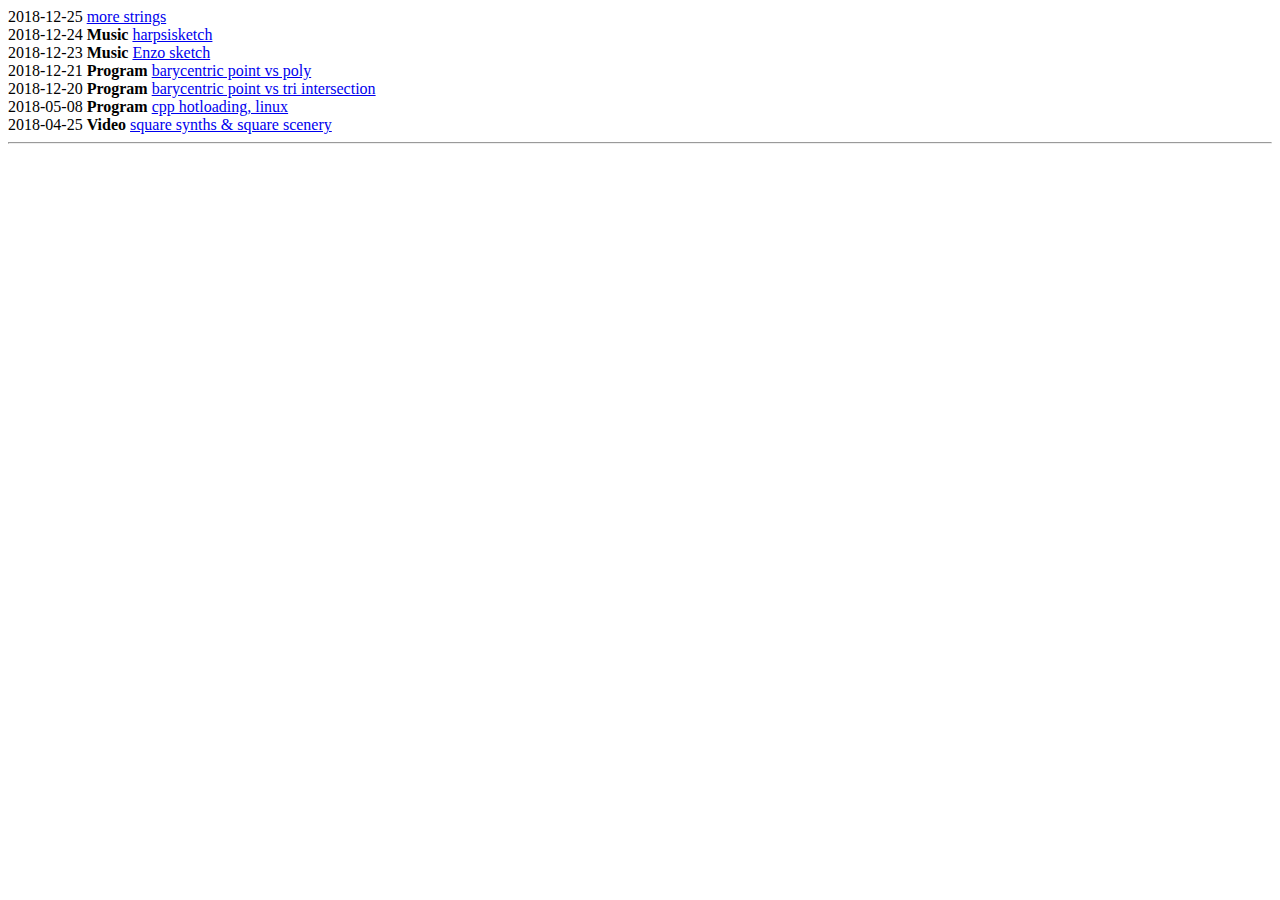
==== recycling.html @ 7164dc3f "more strings" ====
<!DOCTYPE html>
<head>
    <meta charset="utf-8">
    <title>recycling - not trash, yet</title>
    <link rel="stylesheet" type="text/css" href="style.css">
</head>
<body>
    <div class="things">
        <div>2018-12-25 <b></b> <a href="audio/2018-12-25-more-strings.ogg">more strings</a></div>
        <div>2018-12-24 <b>Music</b> <a href="audio/2018-12-24-harpsisketch.ogg">harpsisketch</a></div>
        <div>2018-12-23 <b>Music</b> <a href="audio/2018-12-23-enzo-sketch-mixed5.ogg">Enzo sketch</a></div>
        <div>2018-12-21 <b>Program</b> <a
                href="https://gist.github.com/SSStormy/c53e2a90691e3c7dd1df739809b7caea">barycentric point vs
                poly</a></div>
        <div>2018-12-20 <b>Program</b> <a
                href="https://gist.github.com/SSStormy/40edccd4b11f8fabf421f89aa2f1d1ca">barycentric point vs tri
                intersection</a></div>

        <div>2018-05-08 <b>Program</b> <a href="https://gist.github.com/SSStormy/94672346fabec1a82862dce85c6df835">cpp
                hotloading, linux</a></div>

        <div>2018-04-25 <b>Video</b> <a href="https://www.youtube.com/watch?v=9baVLUN3qW0">square synths & square
                scenery</a></div>

        <!--<div>2010-00-00 <b></b> <a href=""></a></div> -->
    </div>
    <hr>
</body>
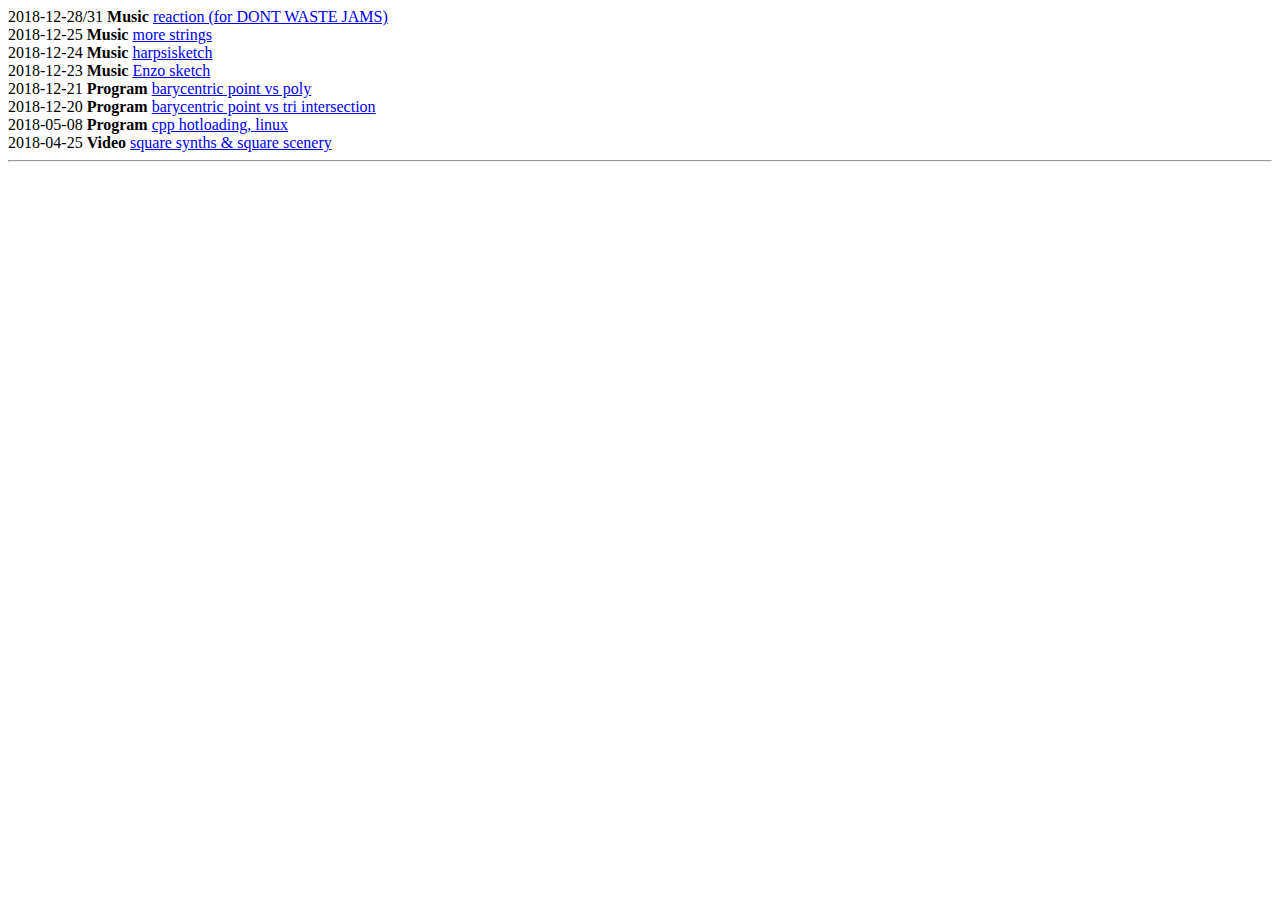
==== commit 93ba2190: "game: dont waste jams" ====
--- a/recycling.html
+++ b/recycling.html
@@ -6,7 +6,8 @@
 </head>
 <body>
     <div class="things">
-        <div>2018-12-25 <b></b> <a href="audio/2018-12-25-more-strings.ogg">more strings</a></div>
+        <div>2018-12-28/31 <b>Music</b> <a href="audio/reaction.mp3">reaction (for DONT WASTE JAMS)</a></div>
+        <div>2018-12-25 <b>Music</b> <a href="audio/2018-12-25-more-strings.ogg">more strings</a></div>
         <div>2018-12-24 <b>Music</b> <a href="audio/2018-12-24-harpsisketch.ogg">harpsisketch</a></div>
         <div>2018-12-23 <b>Music</b> <a href="audio/2018-12-23-enzo-sketch-mixed5.ogg">Enzo sketch</a></div>
         <div>2018-12-21 <b>Program</b> <a
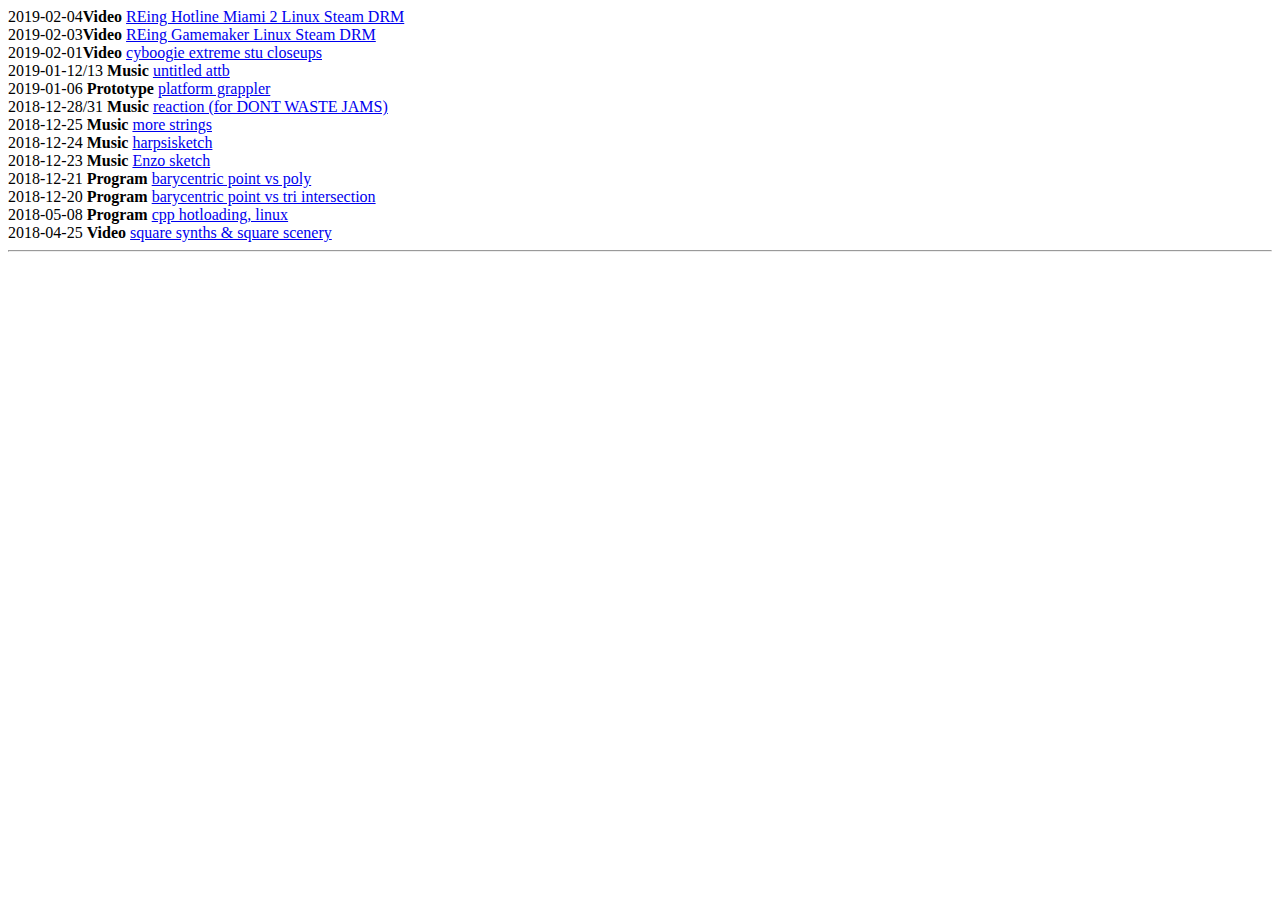
==== commit 50cfe058: "add some videos" ====
--- a/recycling.html
+++ b/recycling.html
@@ -6,6 +6,11 @@
 </head>
 <body>
     <div class="things">
+        <div>2019-02-04<b>Video</b> <a href="https://www.youtube.com/watch?v=geRTX9sgGJo">REing Hotline Miami 2 Linux Steam DRM </a></div>
+        <div>2019-02-03<b>Video</b> <a href="https://www.youtube.com/watch?v=UzQif6bJDnQ">REing Gamemaker Linux Steam DRM</a></div>
+        <div>2019-02-01<b>Video</b> <a href="https://www.youtube.com/watch?v=93WLvPlTds4">cyboogie extreme stu closeups </a></div>
+        <div>2019-01-12/13 <b>Music</b> <a href="audio/Untitled-3-attb.ogg">untitled attb</a></div>
+        <div>2019-01-06 <b>Prototype</b> <a href="games/p-grappler/">platform grappler</a></div>
         <div>2018-12-28/31 <b>Music</b> <a href="audio/reaction.mp3">reaction (for DONT WASTE JAMS)</a></div>
         <div>2018-12-25 <b>Music</b> <a href="audio/2018-12-25-more-strings.ogg">more strings</a></div>
         <div>2018-12-24 <b>Music</b> <a href="audio/2018-12-24-harpsisketch.ogg">harpsisketch</a></div>
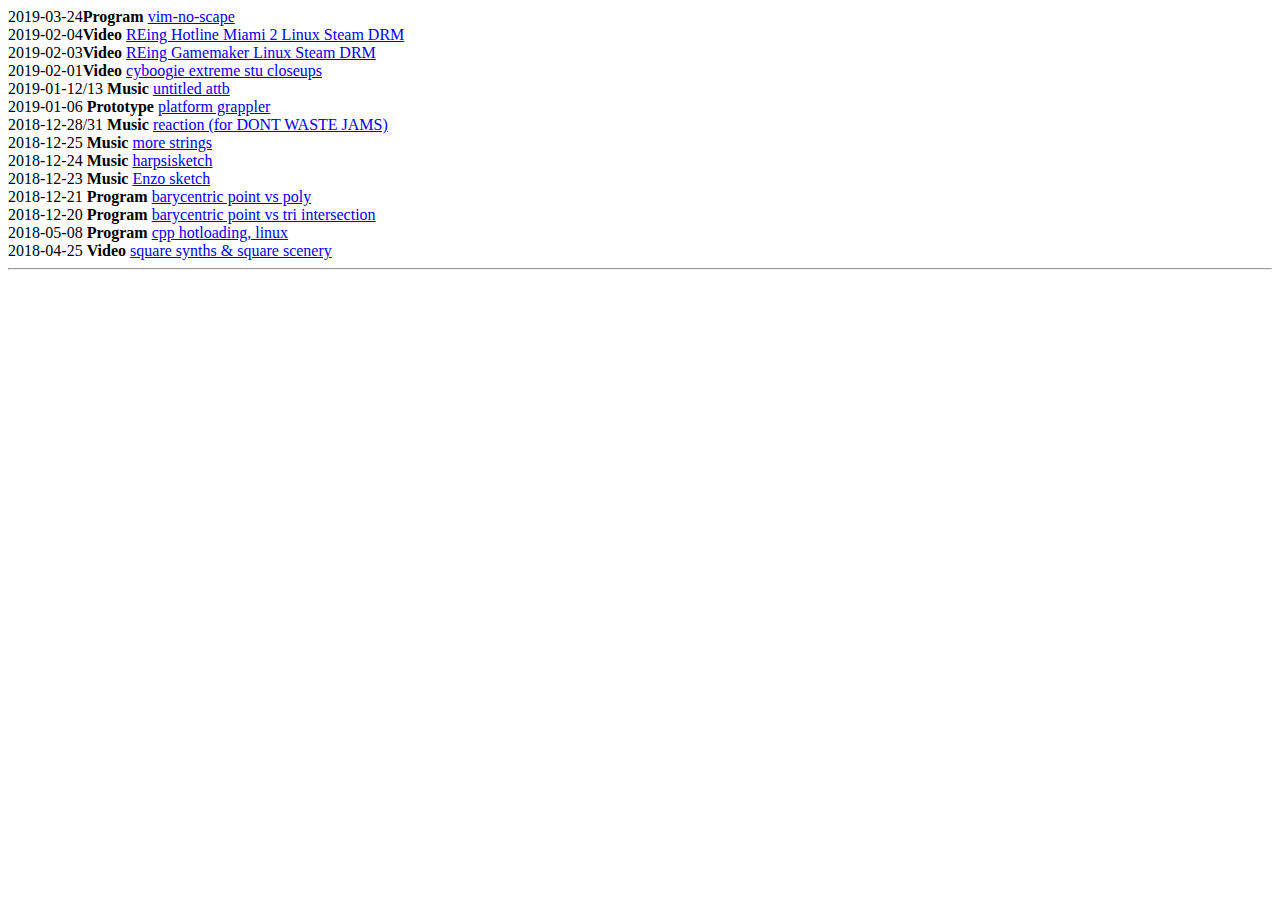
==== commit e9f5c102: "update" ====
--- a/recycling.html
+++ b/recycling.html
@@ -6,6 +6,7 @@
 </head>
 <body>
     <div class="things">
+        <div>2019-03-24<b>Program</b> <a href="https://github.com/SSStormy/vim-no-escape">vim-no-scape</a></div>
         <div>2019-02-04<b>Video</b> <a href="https://www.youtube.com/watch?v=geRTX9sgGJo">REing Hotline Miami 2 Linux Steam DRM </a></div>
         <div>2019-02-03<b>Video</b> <a href="https://www.youtube.com/watch?v=UzQif6bJDnQ">REing Gamemaker Linux Steam DRM</a></div>
         <div>2019-02-01<b>Video</b> <a href="https://www.youtube.com/watch?v=93WLvPlTds4">cyboogie extreme stu closeups </a></div>
